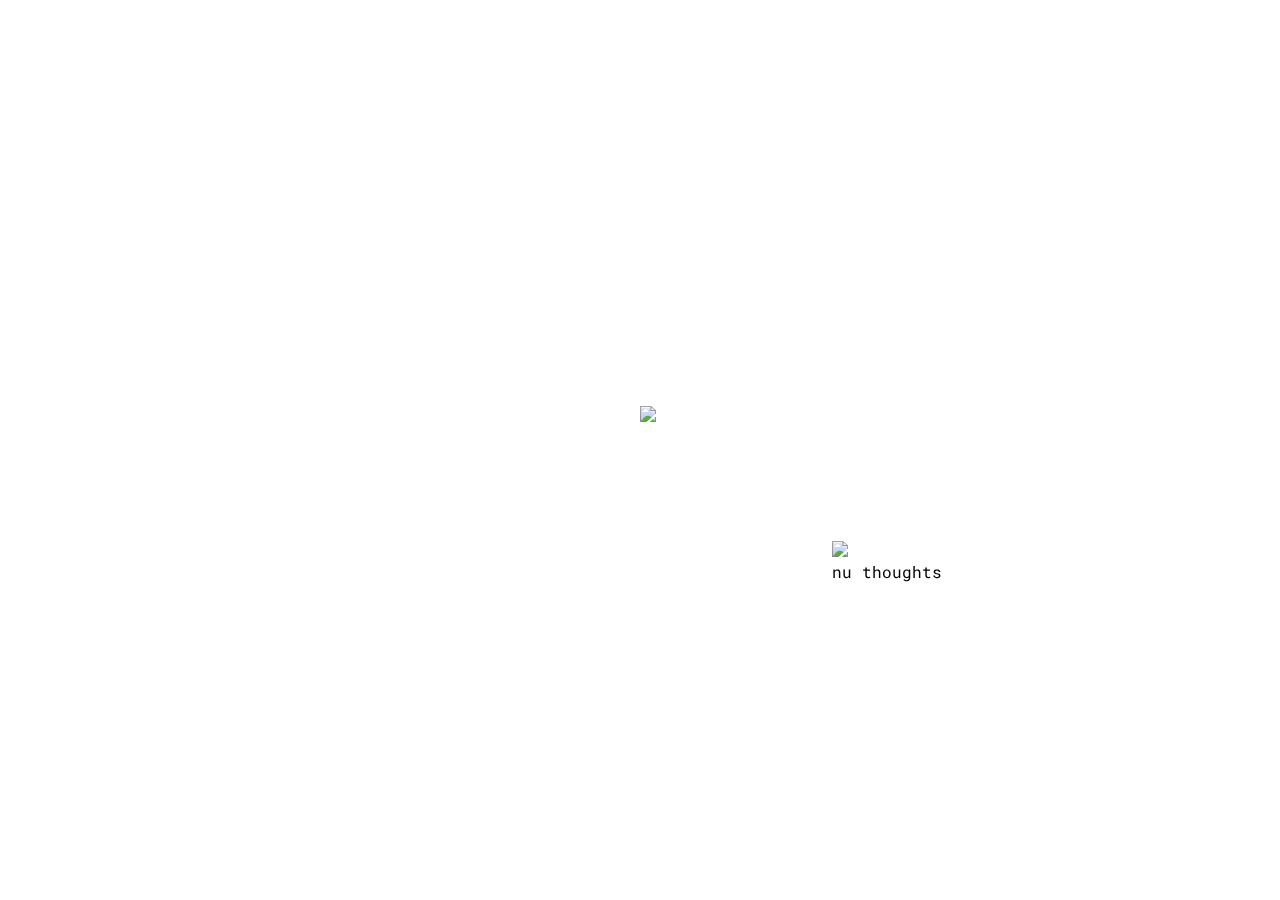
==== index.html @ 65d0ec51 "Added new page, arranged folders" ====
<!doctype html>

<html lang="en">
<head>
<title>dominique brisco portfolio</title>
  <link rel="stylesheet" href="styles/style.css">
<link rel="icon" href="images/brown folder.png">
</head>

<body>
    <div id="blackfld">
        <a href="steps.html"> <img src="images/black folder.png" id="blackfldimg"></a>
   
    </div>
  
 <div id="brownfld">
    <a href="nuthoughts.html"> <img src="images/brown folder.png" id="brownfldimg"></a>
    <p>nu thoughts</p>
</div> 
</body>
</html>
---- styles/style.css ----
@import url('https://fonts.googleapis.com/css2?family=Roboto+Mono&display=swap');

body {
    font-family: 'Roboto Mono', monospace;
}

/* .index {
    width: 3%;
    height: 3%;
} */

#blackfld {
    position: fixed;
    top: 45%;
    left: 50%;
}

#blackfldimg {
    width:50%;
}

#brownfld {
    position: fixed;
    top: 60%;
    left: 65%;
   
}

#brownfldimg {
    width:50%;
}

p {
    margin-top: 0px;
}
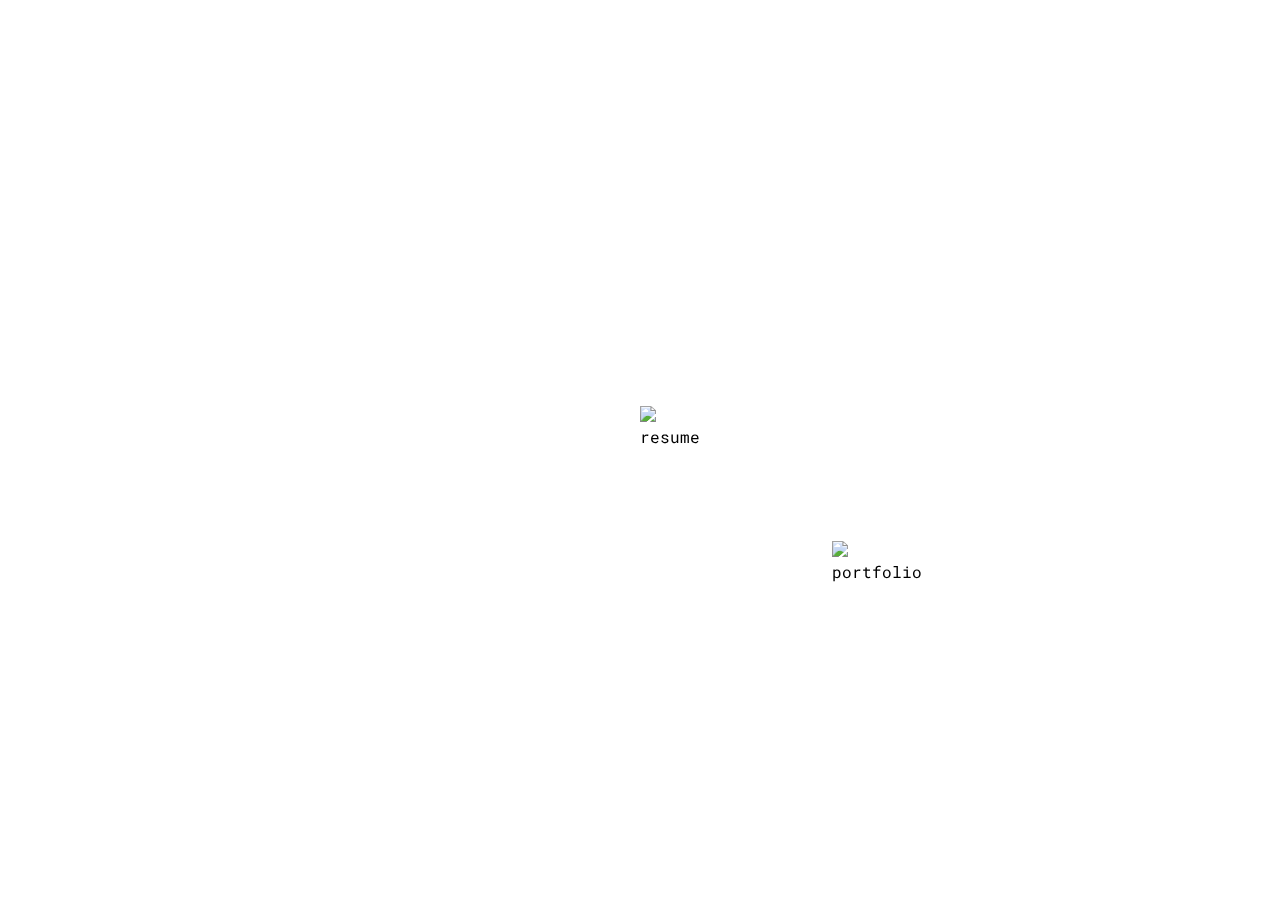
==== commit 7b111dfd: "mostly done with step or resume page" ====
--- a/index.html
+++ b/index.html
@@ -9,13 +9,13 @@
 
 <body>
     <div id="blackfld">
-        <a href="steps.html"> <img src="images/black folder.png" id="blackfldimg"></a>
-   
+      <a href="step.html"><img src="images/black folder.png" id="blackfldimg"></a>
+        <p>resume</p>
     </div>
   
  <div id="brownfld">
     <a href="nuthoughts.html"> <img src="images/brown folder.png" id="brownfldimg"></a>
-    <p>nu thoughts</p>
+    <p>portfolio</p>
 </div> 
 </body>
 </html>